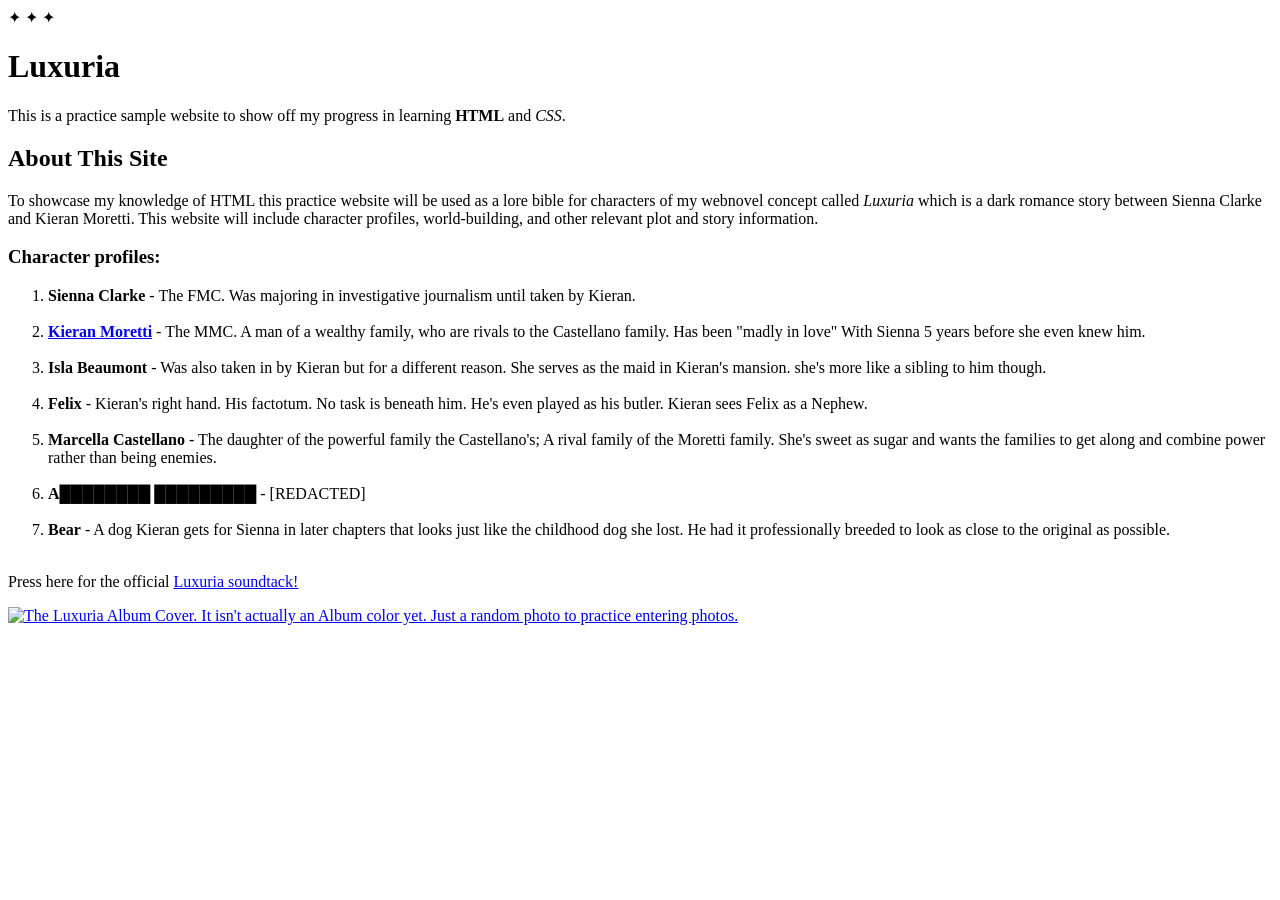
==== index.html @ 9fe27b39 "rename to index" ====
<!DOCTYPE html>
<html lang="en">
<head>
    <link rel="icon" href="favicon.ico">
    <title>Luxuria</title>
    <meta charset="UTF-8">
    <meta name="viewport" content="width=device-width, initial-scale=1.0">
    <link rel="stylesheet" href="style.css">
    <link rel="preconnect" href="https://fonts.googleapis.com">
<link rel="preconnect" href="https://fonts.gstatic.com" crossorigin>
<link href="https://fonts.googleapis.com/css2?family=Playfair+Display+SC:wght@400;700;900&display=swap" rel="stylesheet">
</head>
 <body>
     <div class="header-ornament">✦ ✦ ✦</div>
    <h1>Luxuria</h1>
    <p>This is a practice sample website to show off my progress in learning <strong>HTML</strong> and <em>CSS</em>.</p>

    <h2>About This Site</h2>
    <p>To showcase my knowledge of HTML this practice website will be used as a lore bible for characters of my webnovel concept called
        <em>Luxuria</em> which is a dark romance story between Sienna Clarke and Kieran Moretti. This website will include character profiles, world-building, and other relevant plot and story information.
    </p>
    <h3>Character profiles:</h3>
    <ol>
        <li><strong>Sienna Clarke</strong> - The FMC. Was majoring in investigative journalism until taken by Kieran.</li><br>
        <li>
           <a href="Kieran.html" target="_self"><strong>Kieran Moretti</a></strong> - The MMC. A man of a wealthy family, who are rivals to the Castellano family. Has been "madly in love" With Sienna 5 years before she even knew him.
        </li><br>
        <li><strong>Isla Beaumont</strong> - Was also taken in by Kieran but for a different reason. She serves as the maid in Kieran's mansion. she's more like a sibling to him though.</li><br>
        <li><strong>Felix</strong> - Kieran's right hand. His factotum. No task is beneath him. He's even played as his butler. Kieran sees Felix as a Nephew. </li><br>
        <li><strong>Marcella Castellano</strong> - The daughter of the powerful family the Castellano's; A rival family of the Moretti family. She's sweet as sugar and wants the families to get along and combine power rather than being enemies.</li><br>
        <li><strong>A████████ █████████</strong> - [REDACTED]</li><br>
        <li><strong>Bear</strong> - A dog Kieran gets for Sienna in later chapters that looks just like the childhood dog she lost. He had it professionally breeded to look as close to the original as possible.</li><br>
    </ol>
    <!--Use this to create linkd. And to create links linked to photos.This is also used tp inser images. I'm re ferring to the lines below.-->
<p>Press here for the official <a href="https://www.youtube.com/watch?v=dQw4w9WgXcQ" target="_blank">Luxuria soundtack!</a></p>
<a href="https://freecatphotoapp.com">
<img src="Screenshot 2024-09-14 140222.png" width="50" height="40" alt="The Luxuria Album Cover. It isn't actually an Album color yet. Just a random photo to practice entering photos.">
</a>
 </body>
</html>
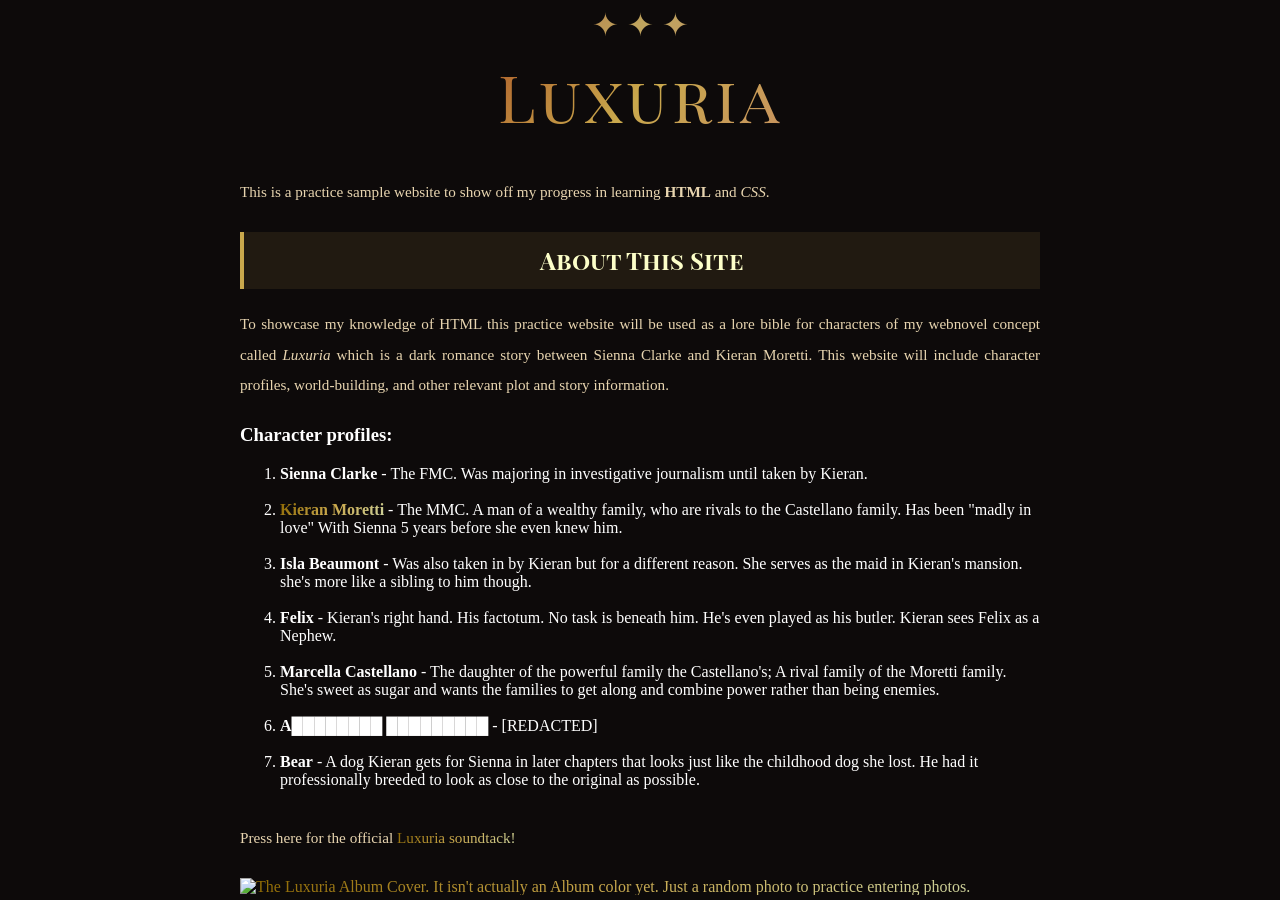
==== commit c0191635: "fix submodule" ====
--- a/index.html
+++ b/index.html
@@ -11,6 +11,9 @@
 <link href="https://fonts.googleapis.com/css2?family=Playfair+Display+SC:wght@400;700;900&display=swap" rel="stylesheet">
 </head>
  <body>
+    <div id="loader">
+        <img src="favicon.ico" width="500" height="500">
+    </div>
      <div class="header-ornament">✦ ✦ ✦</div>
     <h1>Luxuria</h1>
     <p>This is a practice sample website to show off my progress in learning <strong>HTML</strong> and <em>CSS</em>.</p>
--- a/style.css
+++ b/style.css
@@ -0,0 +1,145 @@
+a {
+   background: linear-gradient(135deg,
+    #8b6600,
+    #c9a84c,
+    #cdd29c
+    );
+    -webkit-background-clip: text;
+    -webkit-text-fill-color: transparent;
+    background-clip: text;
+}
+
+body {
+    background-color:#0D0A0A;
+    color: white;
+    max-width: 800px;
+    margin: 0 auto
+}
+         
+
+p {
+    line-height: 2;
+    font-size: 0.95rem;
+    color:#e8d5b0;
+    margin-bottom: 1.5rem;
+    text-align: justify;
+    font-family: "Playfair Display", serif;
+}
+
+
+h1 {
+    font-family: "Playfair Display SC", serif;
+    font-size: clamp(2.5rem, 8vw, 4rem);
+    font-weight: 500;
+    letter-spacing: 0.05em;
+    margin-top: 0;
+    margin-bottom: 2rem;
+    text-align: center;
+    line-height: 2rem;
+    background: linear-gradient(135deg,
+    #8b0000,
+    #c9a84c,
+    #c4737a
+    );
+    -webkit-background-clip: text;
+    -webkit-text-fill-color: transparent;
+    background-clip: text;
+    line-height: 1.5;
+    width: 100%;
+    }
+
+    h2 {
+        font-family:"Playfair Display SC", serif;
+        text-align: center;
+        border-left: 4px solid #c9a84c;
+        background:rgba(201,168,76,0.1);
+        padding: 0.8rem 1.5rem;
+        color:#fdffc9
+    }
+
+
+    .header-ornament {
+        text-align: center;
+         background: linear-gradient(135deg,
+    #8b0000,
+    #c0a55e,
+    #c4737a
+     );
+    -webkit-background-clip: text;
+    -webkit-text-fill-color: transparent;
+    background-clip: text;
+    line-height: 1.5;
+    font-size: clamp(0.5rem,4vw, 2rem);
+    margin-top: 0.04em;
+    }
+ 
+    .hero-banner {
+        width: 100%;
+        height: 280px;
+        background: radial-gradient(ellipse at 50% 0%, 
+      rgba(139,0,0,0.4) 0%, 
+      transparent 70%),
+    #0D0A0A;
+        border: 1px solid #c9a84c;
+    }
+
+    .character-quote {
+        font-family: "Playfair Display SC", serif;
+        font-size: clamp(0.7rem, 1.5vw, 0.95rem);
+        color: rgba(201,168,76,0.7);
+        letter-spacing: 0.15em;
+        font-style: italic;
+        text-align: center;
+        margin-top: 0.5rem;
+    }
+
+    .divider {
+        width: 60%;
+        height: 1px;
+        background: linear-gradient(90deg,
+        transparent,
+        #c9a84c,
+        transparent
+        );
+        margin: 1.5rem auto;
+    }
+
+#loader img {
+    animation: pulse 1s ease infinite;
+}
+
+@keyframes pulse {
+    0% { transform: scale(1); }
+    50% {transform: scale(1.1); }
+    100% {transform: scale(1); }
+}
+
+#loader {
+    position: fixed;
+    top: 0;
+    left: 0;
+    width: 100%;
+    height: 100%;
+    background-color: #0D0A0A;
+    display: flex;
+    justify-content: center;
+    z-index: 9999;
+    animation: fadeOut 0.5s ease 2s forwards;
+}
+
+@keyframes fadeOut {
+    to {
+        opacity: 0;
+        visibility: hidden;
+    }
+}
+
+#loader img {
+    animation: pulse 1s ease infinite;
+}
+
+@keyframes pulse {
+     0% { transform: scale(1); }
+    50% { transform: scale(1.1); }
+    100% { transform: scale(1); }
+}
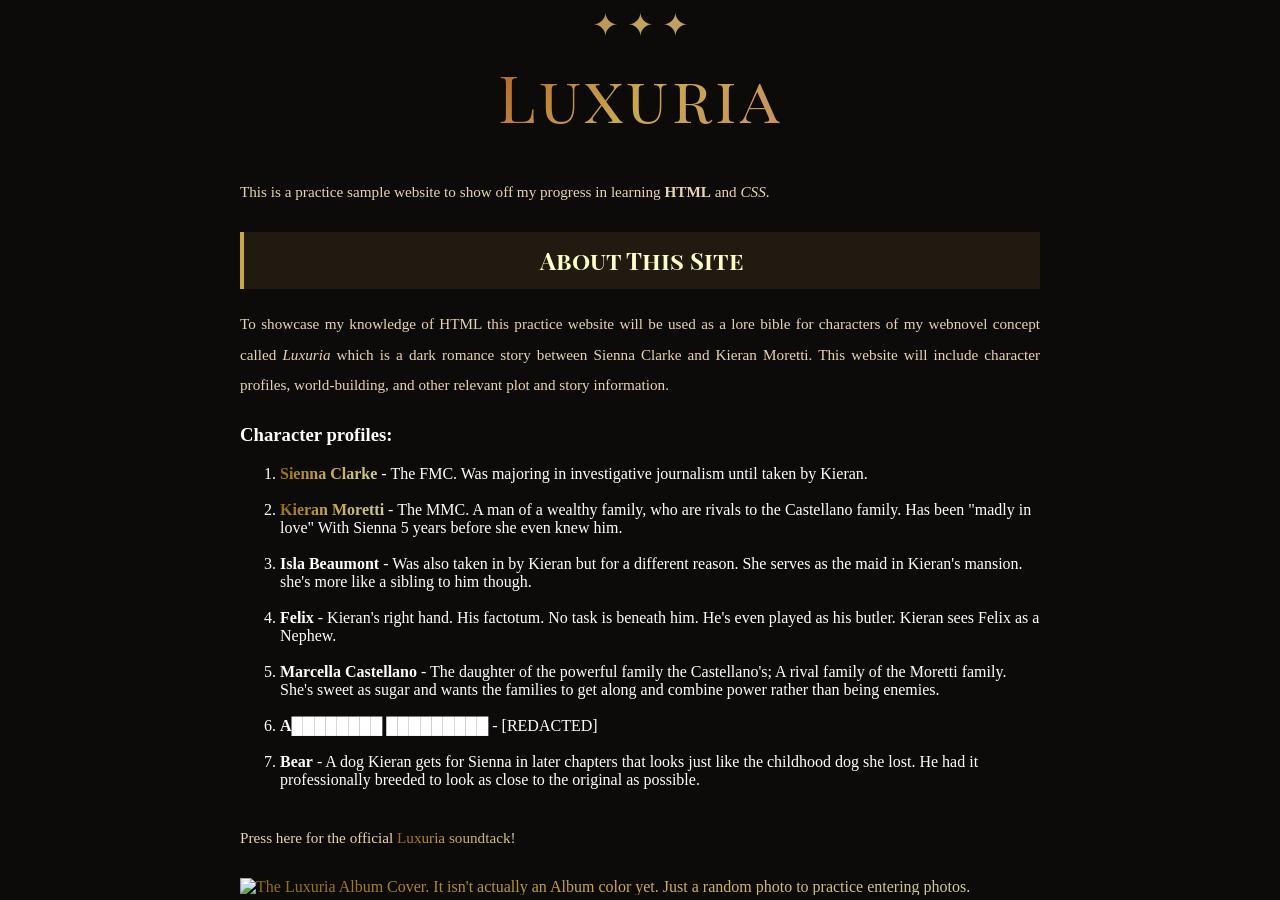
==== commit 99a4182b: "fix submodule" ====
--- a/index.html
+++ b/index.html
@@ -24,7 +24,8 @@
     </p>
     <h3>Character profiles:</h3>
     <ol>
-        <li><strong>Sienna Clarke</strong> - The FMC. Was majoring in investigative journalism until taken by Kieran.</li><br>
+        <li>
+            <a href="Sienna.html" target="_self"><strong>Sienna Clarke</a></strong> - The FMC. Was majoring in investigative journalism until taken by Kieran.</li><br>
         <li>
            <a href="Kieran.html" target="_self"><strong>Kieran Moretti</a></strong> - The MMC. A man of a wealthy family, who are rivals to the Castellano family. Has been "madly in love" With Sienna 5 years before she even knew him.
         </li><br>
